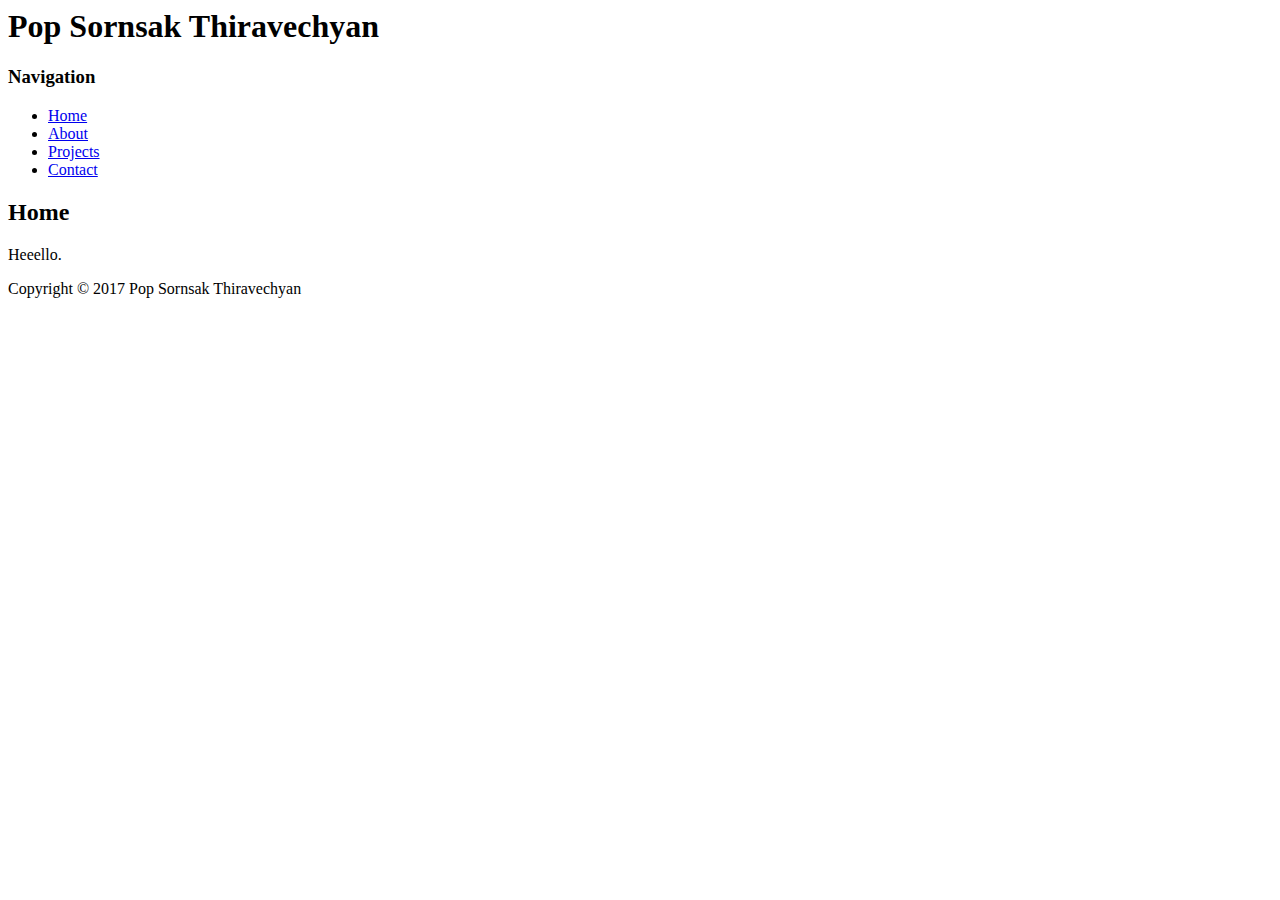
==== index.html @ f1646c29 "Testing some stuff" ====
<html>
<head>
	<title>Pop Resume</title>
	<link rel="stylesheet" type="text/css" href="style.css" />
</head>

<script type="text/javascript">
	function show(shown) {
		var x = document.getElementsByClassName('content');
		for (var i = 0; i < x.length; i++) {
			x[i].style.display = 'none';
		}
		document.getElementById(shown).style.display = 'block';
	}
</script>

<body>
	<div id="container">
		<div id="header">
			<h1>Pop Sornsak Thiravechyan</h1>
		</div>
		<div id="content_container">
			<nav>
				<div id="nav">
					<h3>Navigation</h3>
					<ul>
						<li><a href="#" onclick="show('home')">Home</a></li>
						<li><a href="#" onclick="show('about')">About</a></li>
						<li><a href="#" onclick="show('projects')">Projects</a></li>
						<li><a href="#" onclick="show('contact')">Contact</a></li>
					</ul>
				</div>
			</nav>
			<div id="main">
				<div id="home" class="content">
					<h2>Home</h2>
					<p>Heeello.</p>
				</div>
				<div id="about" class="content" style="display: none">
					<h2>About</h2>
					<p>Hi, I'm Pop.</p>
					<p><a href="/Pop-Thiravechyan-Resume-071817.pdf" download="">Download My Resume!</a></p>
					<h3>Education</h3>
					<p><b>Purdue University</b> | West Lafayette, IN</p>
					<p class="tab">Expected Graduation: December 2018</p>
					<p class="tab">B.S. in Computer Science</p>
					<p class="tab">Relevant Coursework: Systems Programming, Computer Architecture, Programming in C, Data Structure and Algorithms, Problem Solving &amp Object Oriented Programming, Foundation of Computer Science, Virtual Reality Applications</p>
					<p><b>Ruamrudee International School</b> | Minburi, Thailand</p>
					<p style="margin-left: 40px">June 2014</p>
				</div>
				<div id="projects" class="content" style="display: none">
					<h2>Projects</h2>
					<p>fbdfbdfbdgbdfs......</p>
					<p><b>Music Visualizer</b> | Unreal Engine 4</p>
					<p class="tab">May 2016</p>
					<p class="tab"><a href="https://github.com/popthira/The-Ripple">Link</a></p>
					<iframe width="560" height="315" src="https://www.youtube.com/embed/jTdOXGTMoa8" frameborder="0" allowfullscreen></iframe>
					<p><b>Endless Maze</b> | JavaScript</p>
					<p class="tab"><a href="/Project/maze.html">In The Works</a></p>
				</div>
				<div id="contact" class="content" style="display: none">
					<h2>Contact</h2>
					<p>E-mail: sthirave@purdue.edu</p>
					<p>Mobile: 707-342-5387</p>
				</div>
			</div>
		</div>
		<div id="footer">
			Copyright &copy; 2017 Pop Sornsak Thiravechyan
		</div>
	</div>
</body>
</html>
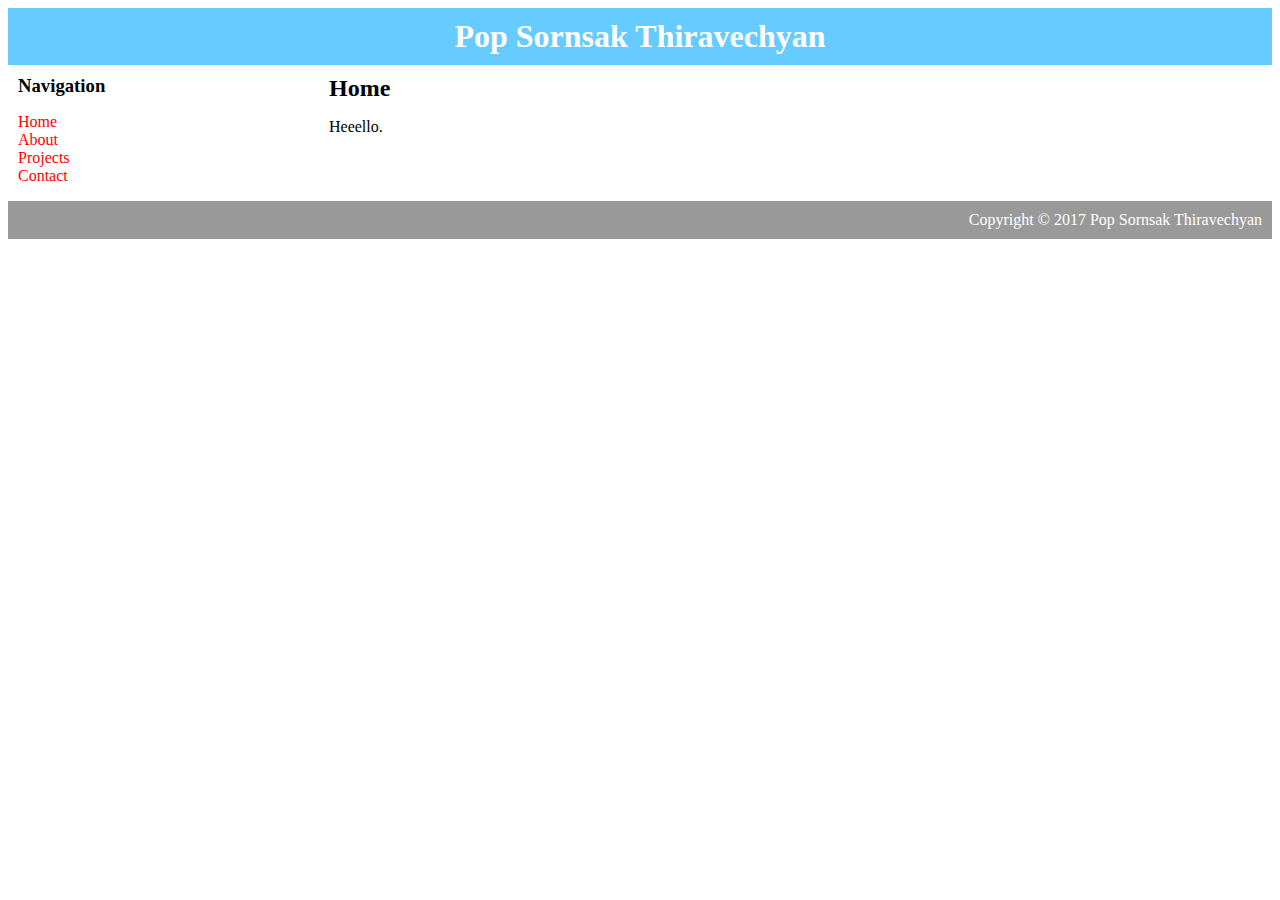
==== commit 92e2c5d0: "Add Maze" ====
--- a/index.html
+++ b/index.html
@@ -1,18 +1,18 @@
+<!DOCTYPE html>
 <html>
 <head>
 	<title>Pop Resume</title>
 	<link rel="stylesheet" type="text/css" href="style.css" />
+	<script>
+		function show(shown) {
+			var x = document.getElementsByClassName('content');
+			for (var i = 0; i < x.length; i++) {
+				x[i].style.display = 'none';
+			}
+			document.getElementById(shown).style.display = 'block';
+		}
+	</script>
 </head>
-
-<script type="text/javascript">
-	function show(shown) {
-		var x = document.getElementsByClassName('content');
-		for (var i = 0; i < x.length; i++) {
-			x[i].style.display = 'none';
-		}
-		document.getElementById(shown).style.display = 'block';
-	}
-</script>
 
 <body>
 	<div id="container">
--- a/style.css
+++ b/style.css
@@ -0,0 +1,58 @@
+body {
+	background-color: #FFF;
+	font-family: "Vollkorn", Georgia, Times, serif;
+}
+
+a {
+	text-decoration: none;
+	color: red;
+}
+
+h1, h2, h3 {
+	margin: 0;
+}
+
+.tab {
+	margin-left: 40px;
+}
+
+#container {
+	background-color: white;
+	width: 100%;
+	margin-left: auto;
+	margin-right: auto;
+}
+
+#header {
+	padding: 10px;
+	background-color: #66CCFF;
+	color: white;
+	text-align: center;
+}
+
+#content_container {
+	padding: 10px;
+}
+
+#nav {
+	width: 25%;
+	float: left;
+}
+
+#nav ul {
+	list-style-type: none;
+	padding: 0;
+}
+
+#main {
+	width: 75%;
+	float: right;
+}
+
+#footer {
+	clear: both;
+	padding: 10px;
+	background-color: #999;
+	color: white;
+	text-align: right;
+}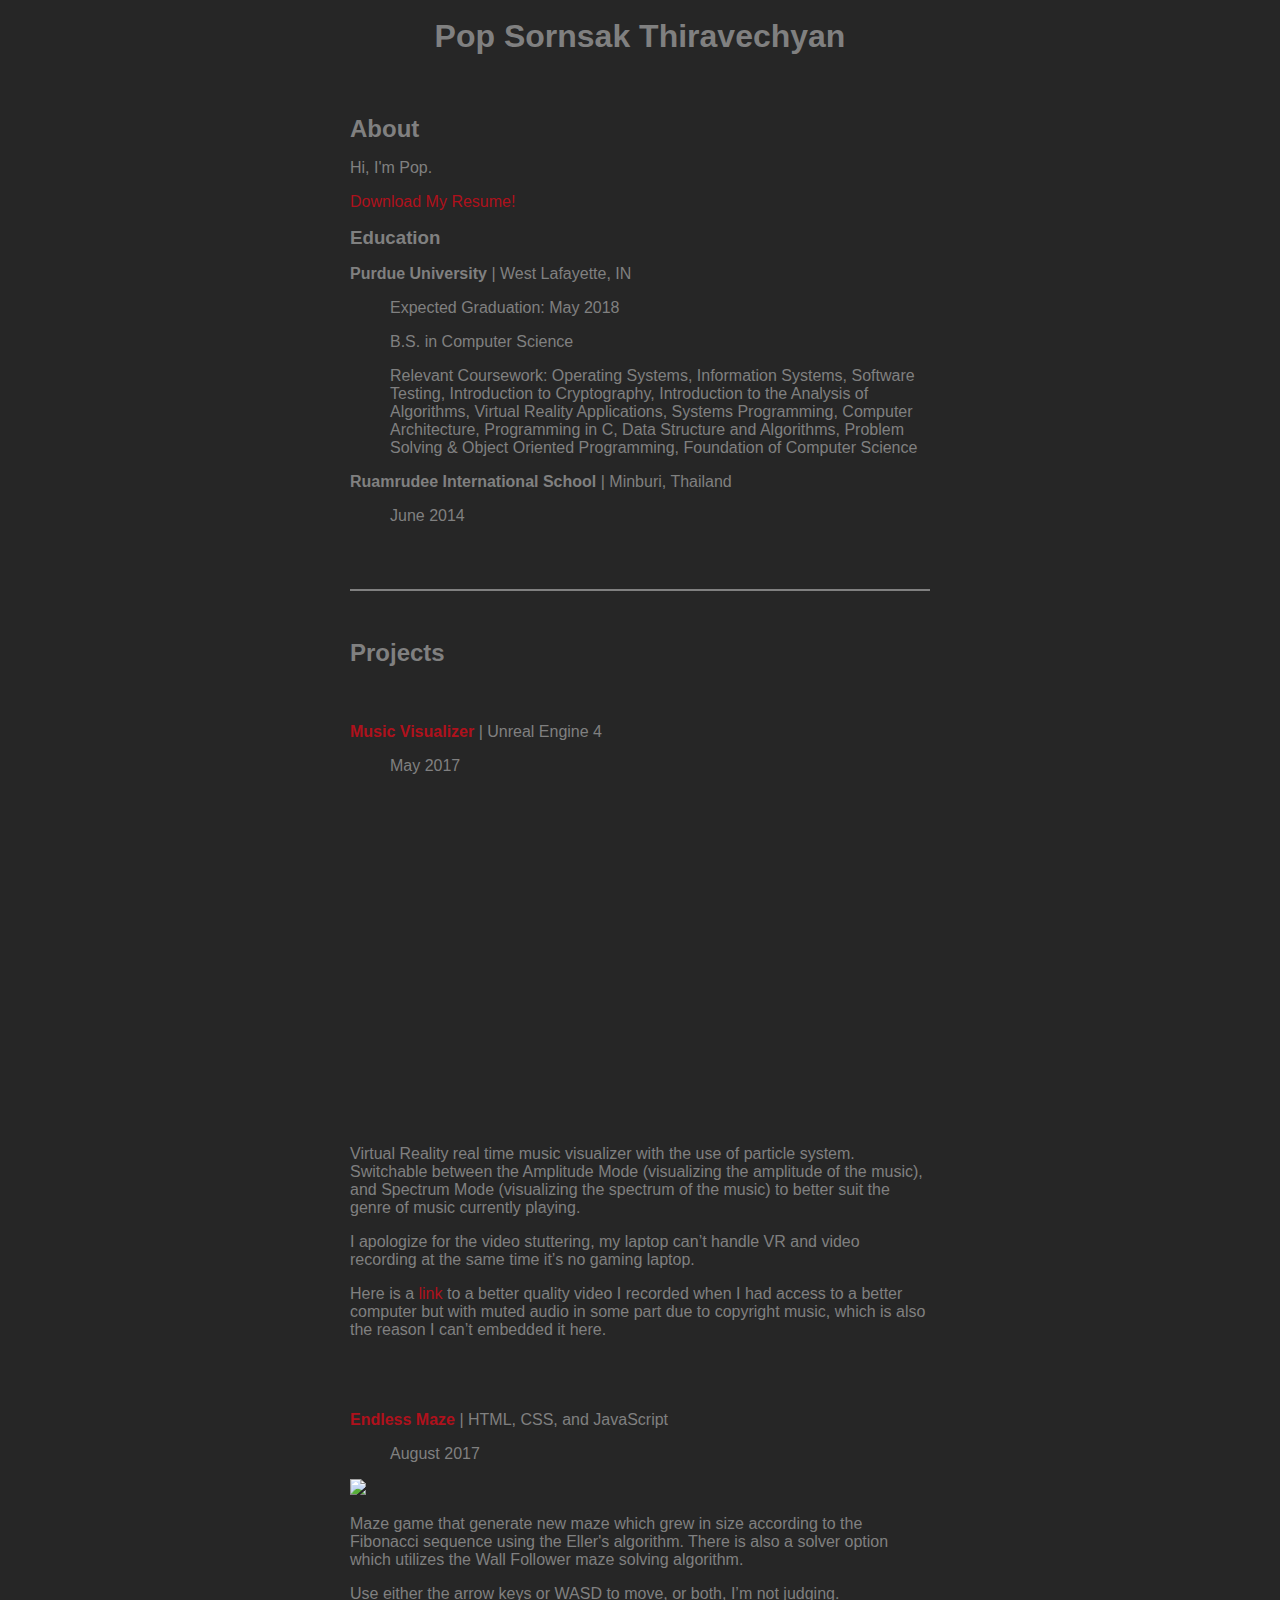
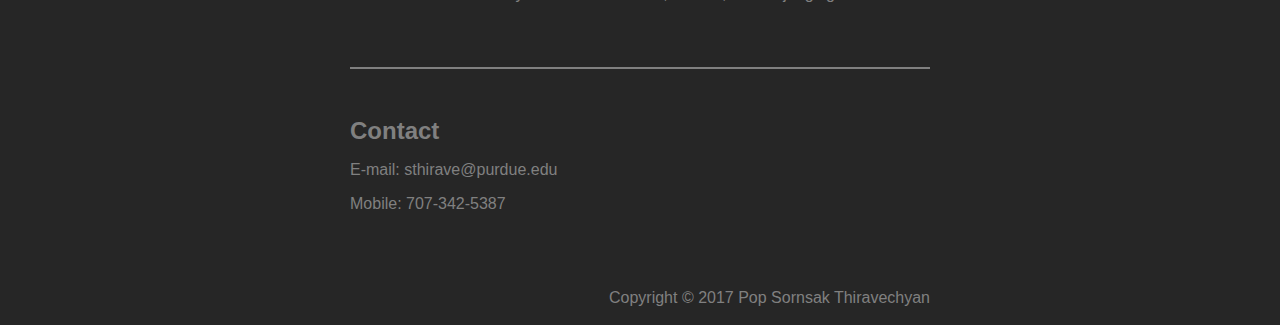
==== commit 5ba0c330: "Change Resume and Color" ====
--- a/index.html
+++ b/index.html
@@ -3,15 +3,6 @@
 <head>
 	<title>Pop Resume</title>
 	<link rel="stylesheet" type="text/css" href="style.css" />
-	<script>
-		function show(shown) {
-			var x = document.getElementsByClassName('content');
-			for (var i = 0; i < x.length; i++) {
-				x[i].style.display = 'none';
-			}
-			document.getElementById(shown).style.display = 'block';
-		}
-	</script>
 </head>
 
 <body>
@@ -20,54 +11,66 @@
 			<h1>Pop Sornsak Thiravechyan</h1>
 		</div>
 		<div id="content_container">
-			<nav>
-				<div id="nav">
-					<h3>Navigation</h3>
-					<ul>
-						<li><a href="#" onclick="show('home')">Home</a></li>
-						<li><a href="#" onclick="show('about')">About</a></li>
-						<li><a href="#" onclick="show('projects')">Projects</a></li>
-						<li><a href="#" onclick="show('contact')">Contact</a></li>
-					</ul>
+			<div id="about" class="section">
+				<h2>About</h2>
+				<p>Hi, I'm Pop.</p>
+				<p><a href="/Pop-Thiravechyan-Resume-090917.pdf" download="">Download My Resume!</a></p>
+				<h3>Education</h3>
+				<p><b>Purdue University</b> | West Lafayette, IN</p>
+				<p class="tab">Expected Graduation: May 2018</p>
+				<p class="tab">B.S. in Computer Science</p>
+				<p class="tab">Relevant Coursework: Operating Systems, Information Systems, Software Testing, Introduction to Cryptography, Introduction to the Analysis of Algorithms, Virtual Reality Applications, Systems Programming, Computer Architecture, Programming in C, Data Structure and Algorithms, Problem Solving & Object Oriented Programming, Foundation of Computer Science</p>
+				<p><b>Ruamrudee International School</b> | Minburi, Thailand</p>
+				<p class="tab">June 2014</p>
+			</div>
+			<hr noshade>
+			<div id="projects" class="section">
+				<h2>Projects</h2>
+				<div class="content">
+					<p><b><a href="https://github.com/popthira/The-Ripple">Music Visualizer</a></b> | Unreal Engine 4</p>
+					<p class="tab">May 2017</p>
+					<div id="videoWrapper">
+						<iframe width="560" height="315" src="https://www.youtube.com/embed/jTdOXGTMoa8?rel=0&amp;showinfo=0" frameborder="0" allowfullscreen></iframe>
+					</div>
+					<p>Virtual Reality real time music visualizer with the use of particle system. Switchable between the Amplitude Mode (visualizing the amplitude of the music), and Spectrum Mode (visualizing the spectrum of the music) to better suit the genre of music currently playing.</p>
+					<p>I apologize for the video stuttering, my laptop can’t handle VR and video recording at the same time it’s no gaming laptop.</p>
+					<p>Here is a <a href="https://www.youtube.com/watch?v=LxqfNHc3VYk&t=1m28s">link</a> to a better quality video I recorded when I had access to a better computer but with muted audio in some part due to copyright music, which is also the reason I can’t embedded it here.</p>
 				</div>
-			</nav>
-			<div id="main">
-				<div id="home" class="content">
-					<h2>Home</h2>
-					<p>Heeello.</p>
+				<div class="content">
+					<p><b><a href="/Project/Endless Maze/mazeIndex.html">Endless Maze</a></b> | HTML, CSS, and JavaScript</p>
+					<p class="tab">August 2017</p>
+					<img src="MazeImage.png">
+					<p>Maze game that generate new maze which grew in size according to the Fibonacci sequence using the Eller's algorithm. There is also a solver option which utilizes the Wall Follower maze solving algorithm.</p>
+					<p>Use either the arrow keys or WASD to move, or both, I’m not judging.</p>
 				</div>
-				<div id="about" class="content" style="display: none">
-					<h2>About</h2>
-					<p>Hi, I'm Pop.</p>
-					<p><a href="/Pop-Thiravechyan-Resume-071817.pdf" download="">Download My Resume!</a></p>
-					<h3>Education</h3>
-					<p><b>Purdue University</b> | West Lafayette, IN</p>
-					<p class="tab">Expected Graduation: December 2018</p>
-					<p class="tab">B.S. in Computer Science</p>
-					<p class="tab">Relevant Coursework: Systems Programming, Computer Architecture, Programming in C, Data Structure and Algorithms, Problem Solving &amp Object Oriented Programming, Foundation of Computer Science, Virtual Reality Applications</p>
-					<p><b>Ruamrudee International School</b> | Minburi, Thailand</p>
-					<p style="margin-left: 40px">June 2014</p>
-				</div>
-				<div id="projects" class="content" style="display: none">
-					<h2>Projects</h2>
-					<p>fbdfbdfbdgbdfs......</p>
-					<p><b>Music Visualizer</b> | Unreal Engine 4</p>
-					<p class="tab">May 2016</p>
-					<p class="tab"><a href="https://github.com/popthira/The-Ripple">Link</a></p>
-					<iframe width="560" height="315" src="https://www.youtube.com/embed/jTdOXGTMoa8" frameborder="0" allowfullscreen></iframe>
-					<p><b>Endless Maze</b> | JavaScript</p>
-					<p class="tab"><a href="/Project/maze.html">In The Works</a></p>
-				</div>
-				<div id="contact" class="content" style="display: none">
-					<h2>Contact</h2>
-					<p>E-mail: sthirave@purdue.edu</p>
-					<p>Mobile: 707-342-5387</p>
-				</div>
+			</div>
+			<hr noshade>
+			<div id="contact" class="section">
+				<h2>Contact</h2>
+				<p>E-mail: sthirave@purdue.edu</p>
+				<p>Mobile: 707-342-5387</p>
 			</div>
 		</div>
 		<div id="footer">
 			Copyright &copy; 2017 Pop Sornsak Thiravechyan
 		</div>
 	</div>
+	<script>
+		window.addEventListener('resize', resize);
+		function resize() {
+			var container = document.getElementById('container');
+			var videoWrapper = document.getElementById('videoWrapper');
+			container.className = '';
+			videoWrapper.className = '';
+			if (window.innerWidth > 620) {
+				container.classList.add('big');
+				videoWrapper.classList.add('big');
+			} else {
+				container.classList.add('small');
+				videoWrapper.classList.add('small');
+			}
+		}
+		resize();
+	</script>
 </body>
 </html>--- a/style.css
+++ b/style.css
@@ -1,32 +1,71 @@
+::selection {
+	color: #262626;
+	background: #AF111C;
+}
+
 body {
-	background-color: #FFF;
-	font-family: "Vollkorn", Georgia, Times, serif;
+	background-color: #262626;
+	color: #808080;
+	font-family:'Lucida Grande',Verdana,Helvetica,sans-serif;
 }
 
 a {
 	text-decoration: none;
-	color: red;
+	color: #AF111C;
 }
 
 h1, h2, h3 {
 	margin: 0;
 }
 
+img {
+	width: 100%;
+}
+
+.section {
+	padding-top: 40px;
+	padding-bottom: 40px;
+}
+
+.content {
+	padding-top: 40px;
+}
+
 .tab {
 	margin-left: 40px;
 }
 
+#videoWrapper {
+	width: 100%;
+}
+
+#videoWrapper.big {
+	height: calc(600px * 9 / 16);
+}
+
+#videoWrapper.small {
+	height: calc((100vw - 40px) * 9 / 16);
+}
+
+#videoWrapper iframe {
+	width: 100%;
+	height: 100%;
+}
+
 #container {
-	background-color: white;
-	width: 100%;
-	margin-left: auto;
-	margin-right: auto;
+	margin: auto;
+}
+
+#container.big {
+	width: 600px;
+}
+
+#container.small {
+	width: calc(100vw - 40px);
 }
 
 #header {
 	padding: 10px;
-	background-color: #66CCFF;
-	color: white;
 	text-align: center;
 }
 
@@ -34,25 +73,8 @@
 	padding: 10px;
 }
 
-#nav {
-	width: 25%;
-	float: left;
-}
-
-#nav ul {
-	list-style-type: none;
-	padding: 0;
-}
-
-#main {
-	width: 75%;
-	float: right;
-}
-
 #footer {
 	clear: both;
 	padding: 10px;
-	background-color: #999;
-	color: white;
 	text-align: right;
 }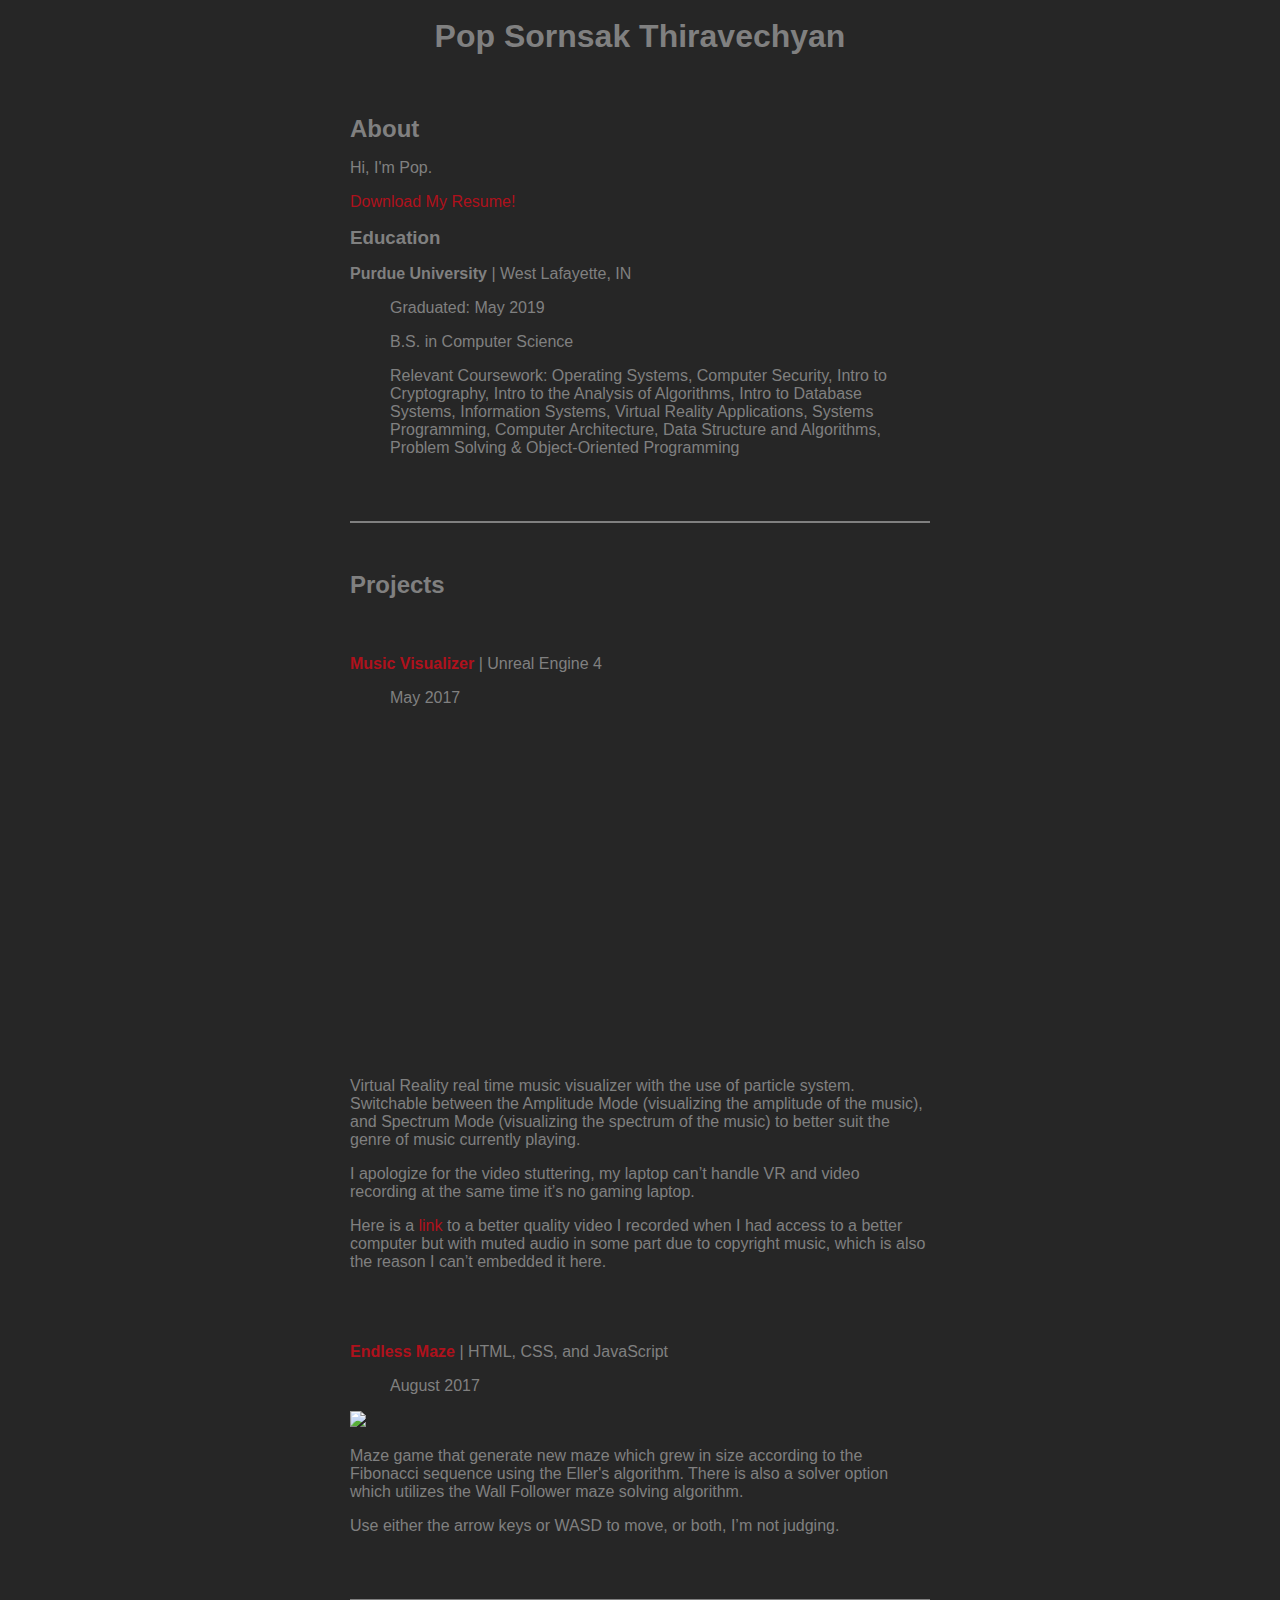
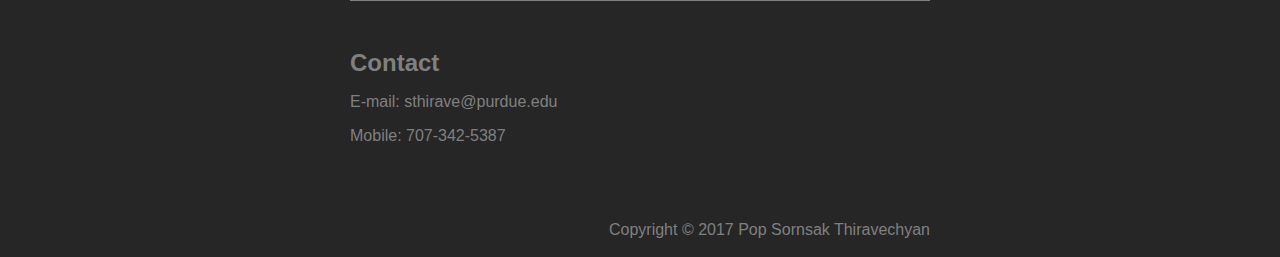
==== commit d1d86a20: "Graduation Resume" ====
--- a/index.html
+++ b/index.html
@@ -14,14 +14,12 @@
 			<div id="about" class="section">
 				<h2>About</h2>
 				<p>Hi, I'm Pop.</p>
-				<p><a href="/Pop-Thiravechyan-Resume-090917.pdf" download="">Download My Resume!</a></p>
+				<p><a href="/Pop-Thiravechyan-Resume-061919.pdf" download="">Download My Resume!</a></p>
 				<h3>Education</h3>
 				<p><b>Purdue University</b> | West Lafayette, IN</p>
-				<p class="tab">Expected Graduation: May 2018</p>
+				<p class="tab">Graduated: May 2019</p>
 				<p class="tab">B.S. in Computer Science</p>
-				<p class="tab">Relevant Coursework: Operating Systems, Information Systems, Software Testing, Introduction to Cryptography, Introduction to the Analysis of Algorithms, Virtual Reality Applications, Systems Programming, Computer Architecture, Programming in C, Data Structure and Algorithms, Problem Solving & Object Oriented Programming, Foundation of Computer Science</p>
-				<p><b>Ruamrudee International School</b> | Minburi, Thailand</p>
-				<p class="tab">June 2014</p>
+				<p class="tab">Relevant Coursework: Operating Systems, Computer Security, Intro to Cryptography, Intro to the Analysis of Algorithms, Intro to Database Systems, Information Systems, Virtual Reality Applications, Systems Programming, Computer Architecture, Data Structure and Algorithms, Problem Solving & Object-Oriented Programming</p>
 			</div>
 			<hr noshade>
 			<div id="projects" class="section">
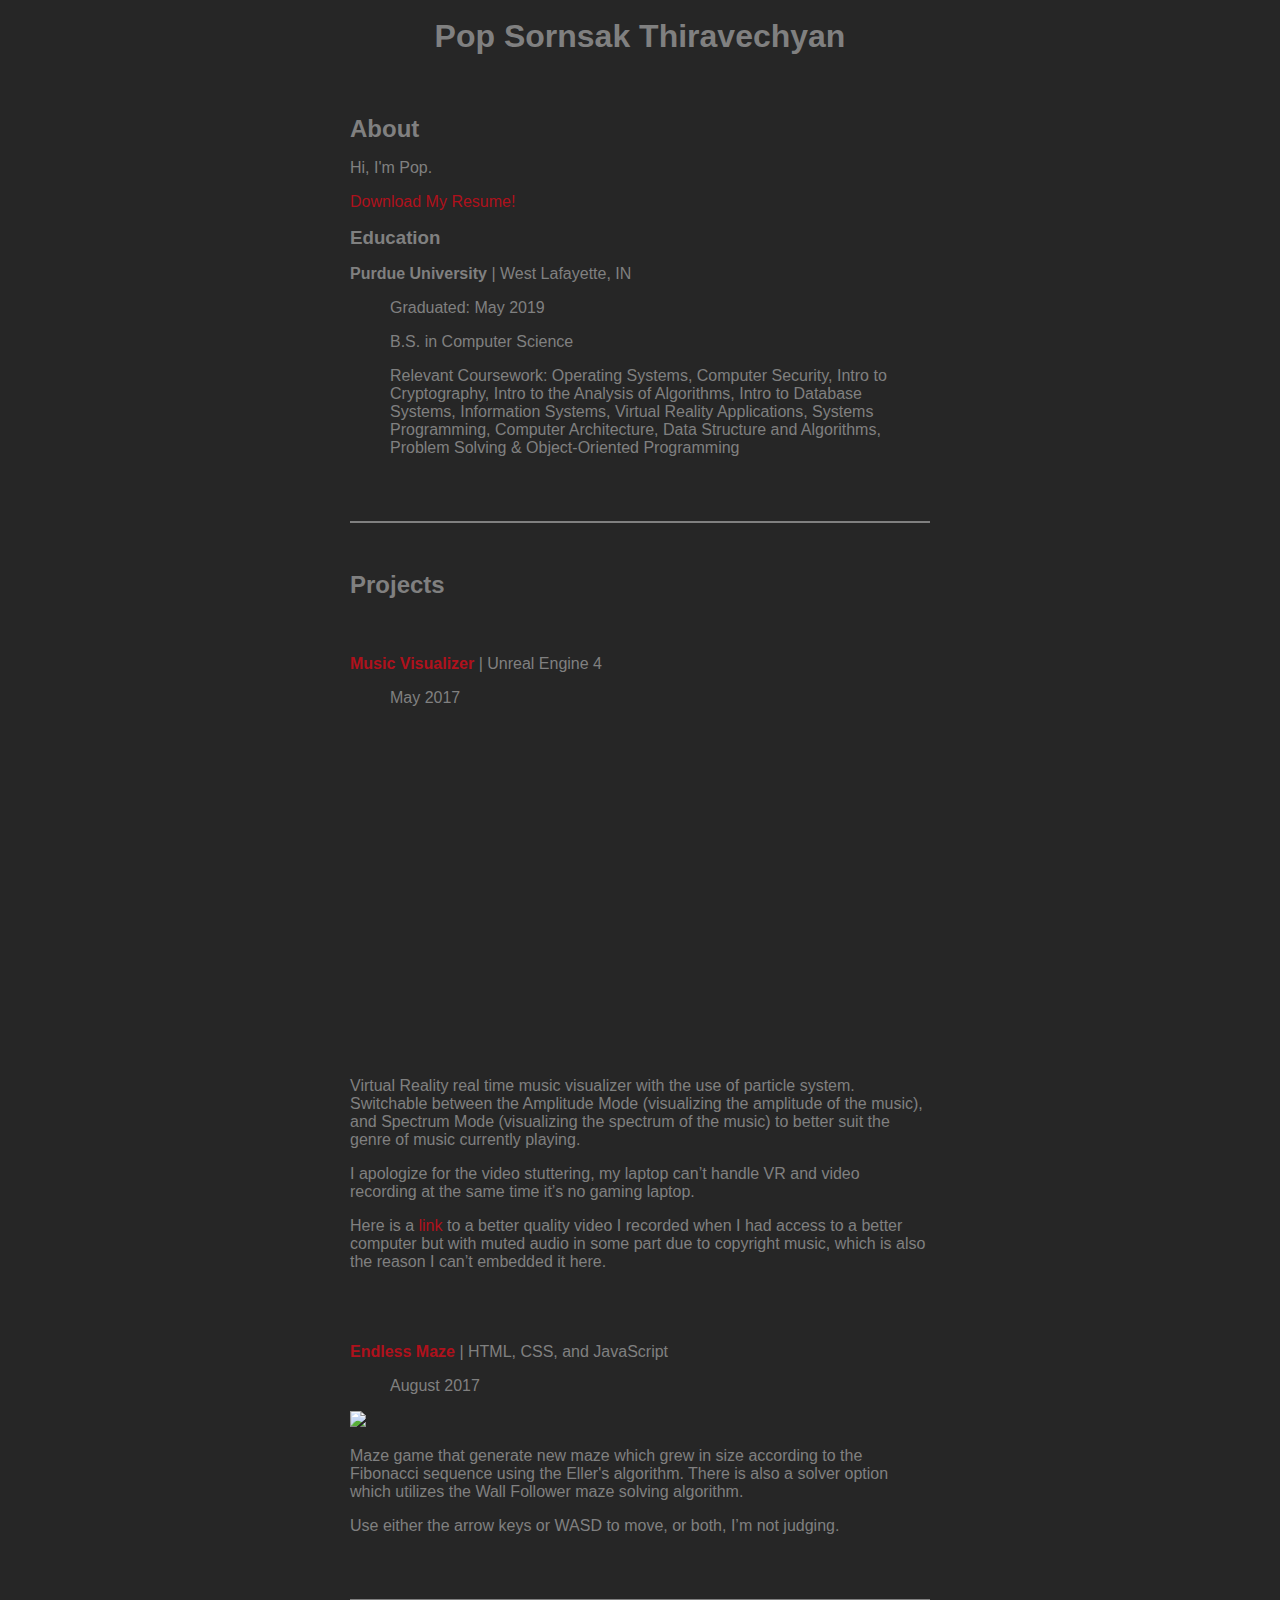
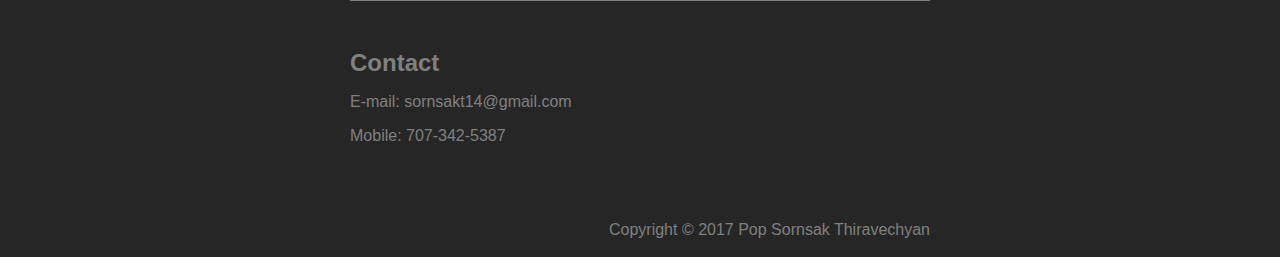
==== commit c5d557d6: "Update email" ====
--- a/index.html
+++ b/index.html
@@ -45,7 +45,7 @@
 			<hr noshade>
 			<div id="contact" class="section">
 				<h2>Contact</h2>
-				<p>E-mail: sthirave@purdue.edu</p>
+				<p>E-mail: sornsakt14@gmail.com</p>
 				<p>Mobile: 707-342-5387</p>
 			</div>
 		</div>
